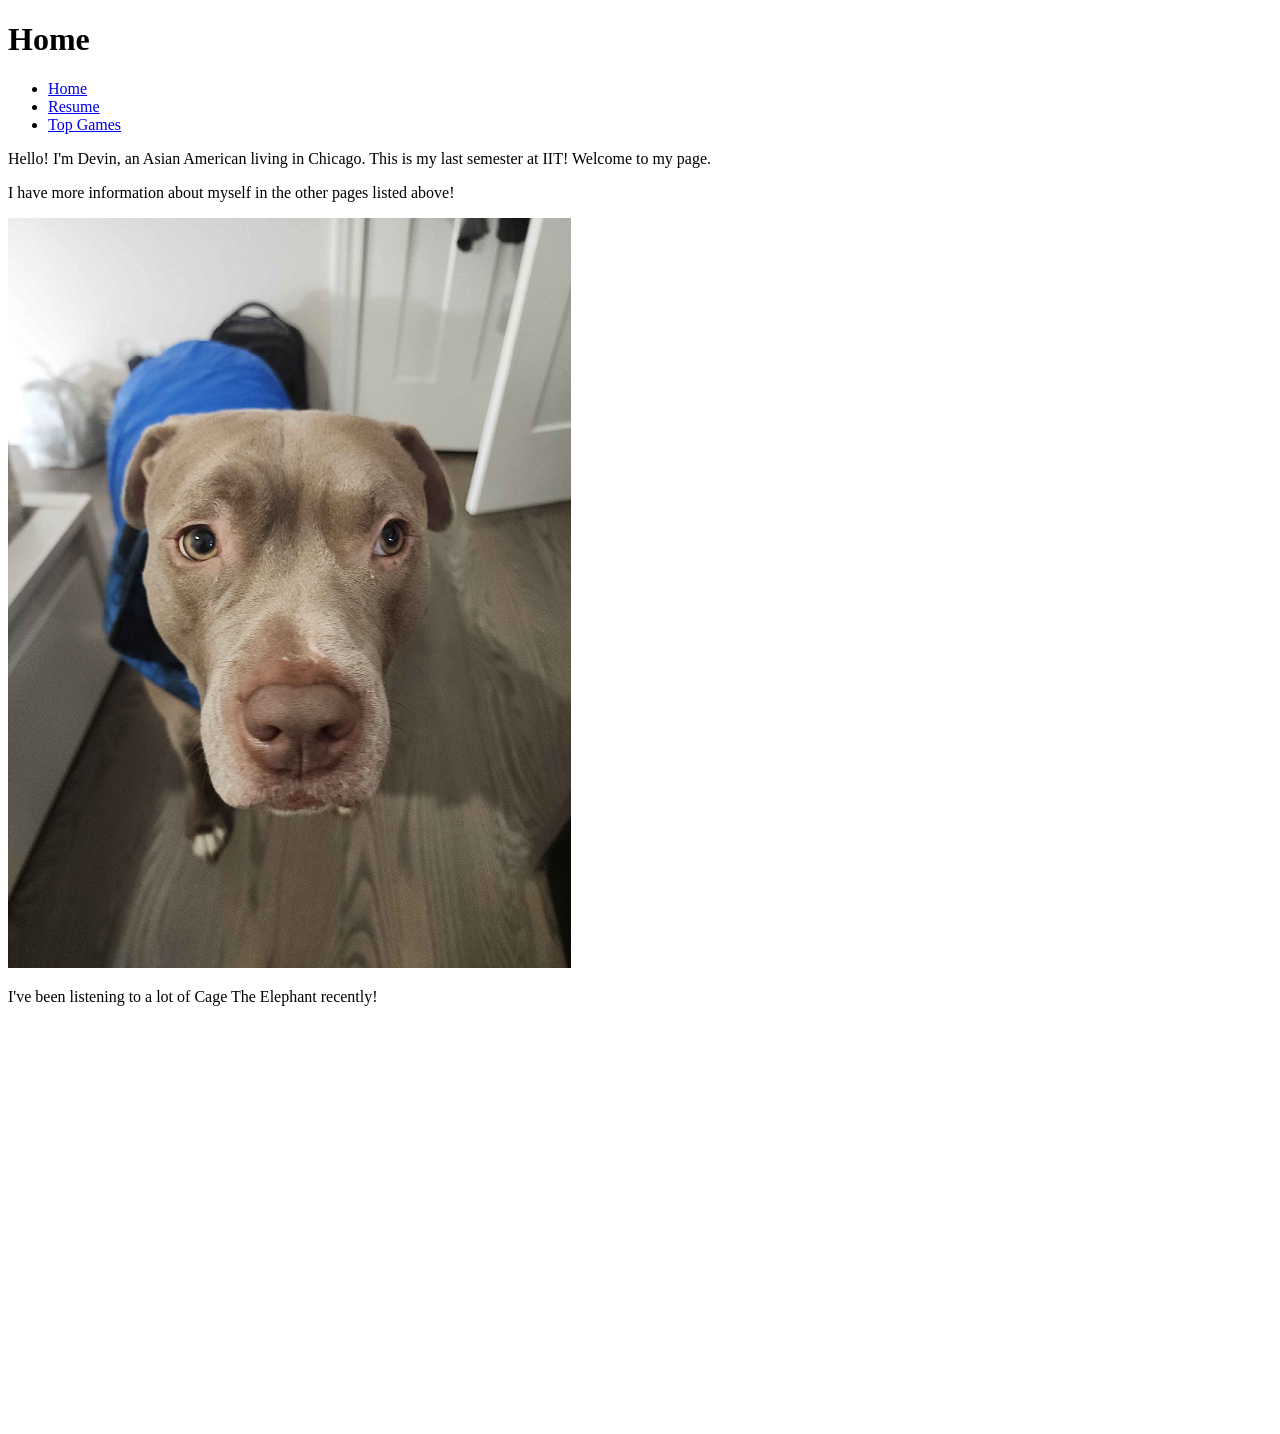
==== index.html @ 2a749709 "home page changed to index" ====
<!DOCTYPE html>
<html lang="en">

<head>
  <meta charset="utf-8">
  <title>Home</title>
</head>

<body>
  <header>
    <h1>Home</h1>
  </header>

  <nav id="main-nav">
    <ul id="navigation">
      <li><a href="index.html">Home</a></li>
		  <li><a href="resume.html">Resume</a></li>
			<li><a href="games.html">Top Games</a></li>
    </ul>

  </nav>

  <main>
    <p>Hello! I'm Devin, an Asian American living in Chicago. This is my last semester at IIT! Welcome to my page.</p>
    <p>I have more information about myself in the other pages listed above!</p>

    <img class="image" src="images/dog.png" alt="my dog">

    <p>I've been listening to a lot of Cage The Elephant recently!</p>

    <iframe width="400" height="400" src="https://www.youtube.com/embed/e2Z0sON2UPc" frameborder="0" allowfullscreen></iframe>
  </main>
  
</body>

</html>
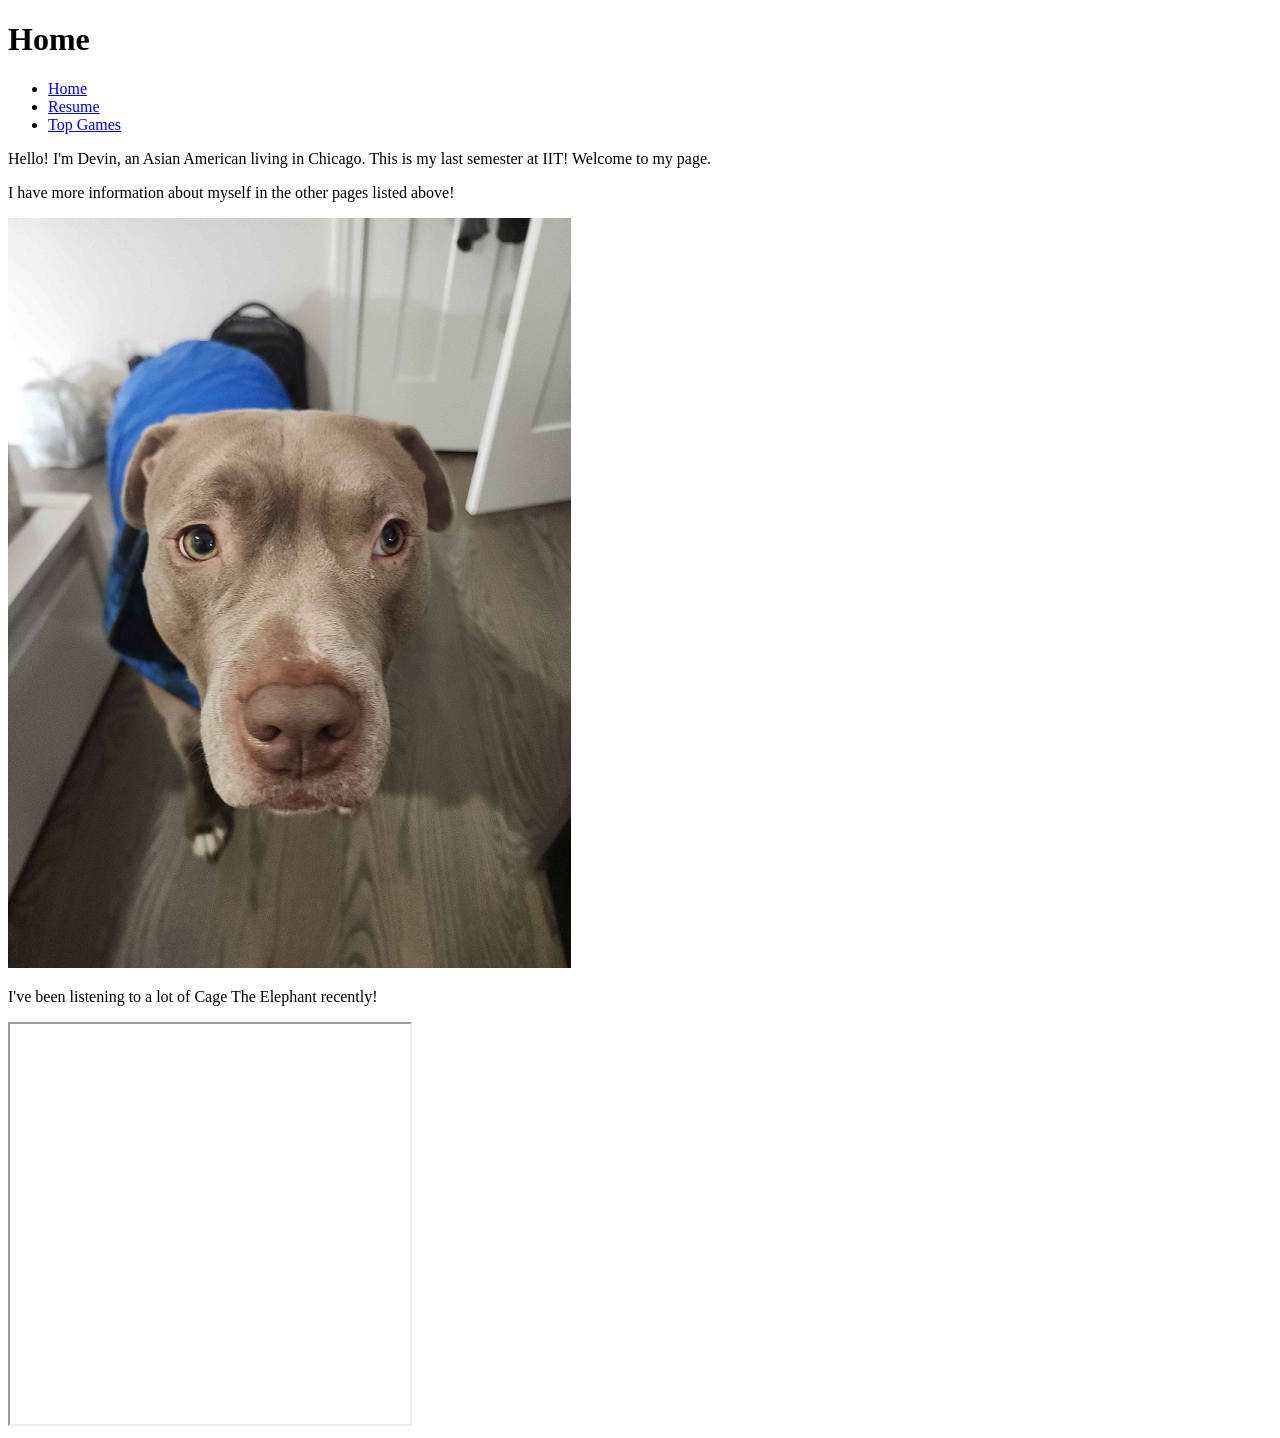
==== commit 1c474f53: "frameborder and fullscreen removed from youtube link" ====
--- a/index.html
+++ b/index.html
@@ -28,7 +28,7 @@
 
     <p>I've been listening to a lot of Cage The Elephant recently!</p>
 
-    <iframe width="400" height="400" src="https://www.youtube.com/embed/e2Z0sON2UPc" frameborder="0" allowfullscreen></iframe>
+    <iframe width="400" height="400" src="https://www.youtube.com/embed/e2Z0sON2UPc"></iframe>
   </main>
   
 </body>
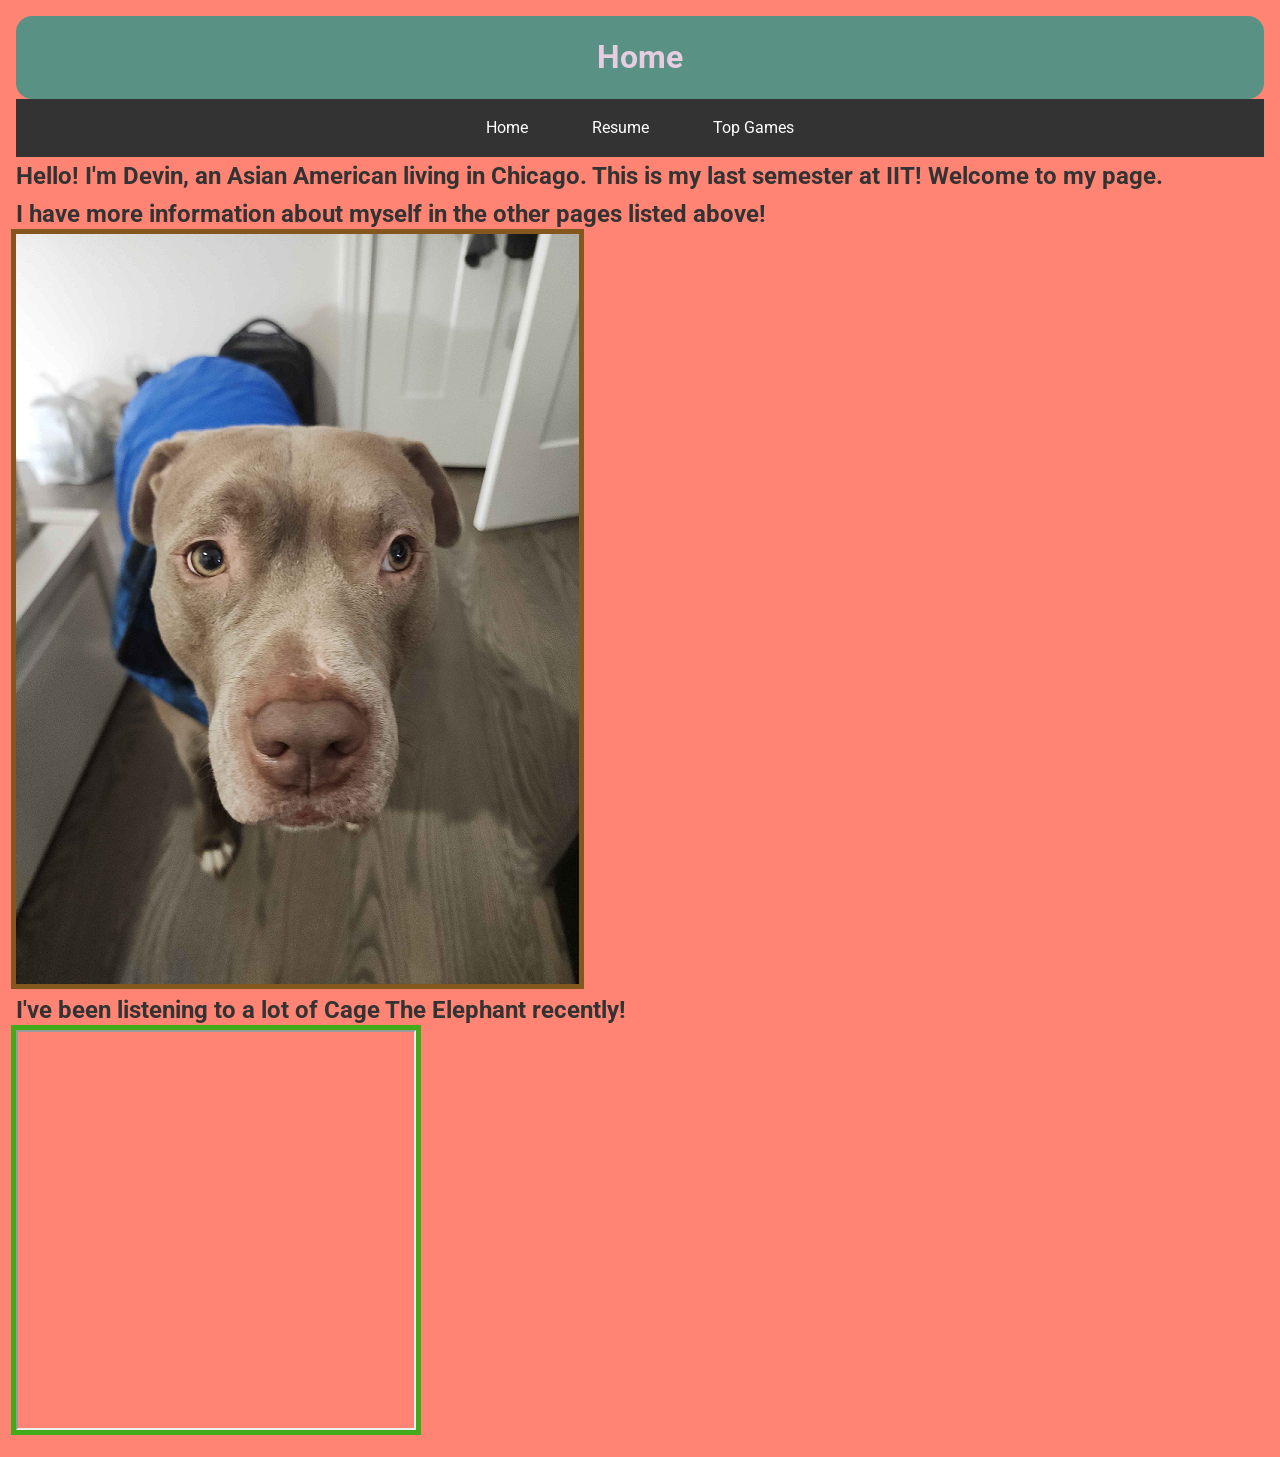
==== commit 13ed3e54: "changed some paragraphs to h2" ====
--- a/index.html
+++ b/index.html
@@ -1,36 +1,31 @@
 <!DOCTYPE html>
 <html lang="en">
+  <head>
+    <meta charset="utf-8">
+    <title>Home</title>
+    <link rel="stylesheet" href="css/reset.css">
+    <link rel="stylesheet" href="css/styles.css">
+  </head>
 
-<head>
-  <meta charset="utf-8">
-  <title>Home</title>
-</head>
-
-<body>
-  <header>
-    <h1>Home</h1>
-  </header>
-
-  <nav id="main-nav">
-    <ul id="navigation">
-      <li><a href="index.html">Home</a></li>
-		  <li><a href="resume.html">Resume</a></li>
-			<li><a href="games.html">Top Games</a></li>
-    </ul>
-
-  </nav>
-
-  <main>
-    <p>Hello! I'm Devin, an Asian American living in Chicago. This is my last semester at IIT! Welcome to my page.</p>
-    <p>I have more information about myself in the other pages listed above!</p>
-
-    <img class="image" src="images/dog.png" alt="my dog">
-
-    <p>I've been listening to a lot of Cage The Elephant recently!</p>
-
-    <iframe width="400" height="400" src="https://www.youtube.com/embed/e2Z0sON2UPc"></iframe>
-  </main>
-  
-</body>
-
+  <body class="index">
+    <header>
+      <h1>Home</h1>
+    </header>
+    <nav id="main-nav">
+      <ul id="navigation">
+        <li><a href="index.html">Home</a></li>
+        <li><a href="resume.html">Resume</a></li>
+        <li><a href="games.html">Top Games</a></li>
+      </ul>
+    </nav>
+    <main>
+      <section id="introduction">
+        <h2>Hello! I'm Devin, an Asian American living in Chicago. This is my last semester at IIT! Welcome to my page.</p>
+        <h2>I have more information about myself in the other pages listed above!</p>
+      </section>
+      <img class="image" src="images/dog.png" alt="my dog">
+      <h2>I've been listening to a lot of Cage The Elephant recently!</p>
+      <iframe width="400" height="400" src="https://www.youtube.com/embed/e2Z0sON2UPc"></iframe>
+    </main>
+  </body>
 </html>
--- a/css/styles.css
+++ b/css/styles.css
@@ -0,0 +1,119 @@
+@import url('https://fonts.googleapis.com/css2?family=Roboto:wght@400;700&display=swap');
+
+body {
+  font-family: 'Roboto', sans-serif; /* imported font */
+  line-height: 1.6;
+}
+
+
+/* navigation bar (universal) */
+nav ul {
+  list-style-type: none; 
+  padding: 0;
+}
+
+nav {
+  background-color: #333;
+}
+
+nav ul {
+  display: flex;
+  justify-content: center;
+  align-items: center;
+}
+
+nav ul li {
+  margin: 0 1rem;
+}
+
+nav ul li a {
+  color: white;
+  text-decoration: none;
+  padding: 1rem;
+  display: block;
+}
+
+nav ul li a:hover {
+  background-color: #555;
+}
+
+/* body (universal) */
+
+h1 {
+  background-color: #599284;
+  color: #e6cde1;
+  text-align: center;
+  padding: 1rem;
+  border-radius: 1rem;
+}
+
+/* index */
+.index {
+  background-color: #ff8473;
+  color: #333;
+  padding: 1rem;
+}
+
+.index body {
+  font-family: 'Georgia', sans-serif; /* native font */
+}
+
+.index img {
+  outline: 5px solid #83571e;
+}
+
+.index iframe {
+  outline: 5px solid #43aa1a;
+}
+
+/* resume */
+.resume {
+  background-color: #569ddf;
+  color: #444;
+  padding: 2rem;
+  width: 90%; /* fluid width for layout*/
+}
+
+.resume h1 {
+  background-color: #a09e49;
+  color: #e6cde1;
+  text-align: center;
+  padding: 2rem;
+  border-radius: 1rem;
+}
+
+.resume img {
+  outline: 5px solid #832d1e;
+}
+
+.resume #interests {
+  background-color: #1e4637;
+  color: #e6cde1;
+}
+
+/* games */
+.games {
+  background-color: #e4c68f;
+  color: #555;
+  padding: 2rem;
+  width: 960px; /* fixed width for layout */
+  margin: 0 auto;
+}
+
+.games h1 {
+  background-color: #c470b2;
+  color: #e6cde1;
+  text-align: center;
+  padding: 2rem;
+  border-radius: 1rem;
+}
+
+.games img {
+  outline: 5px solid #89b83e;
+}
+
+.games h2 {
+  background-color: #c470b2;
+  color: #e6cde1;
+}
+
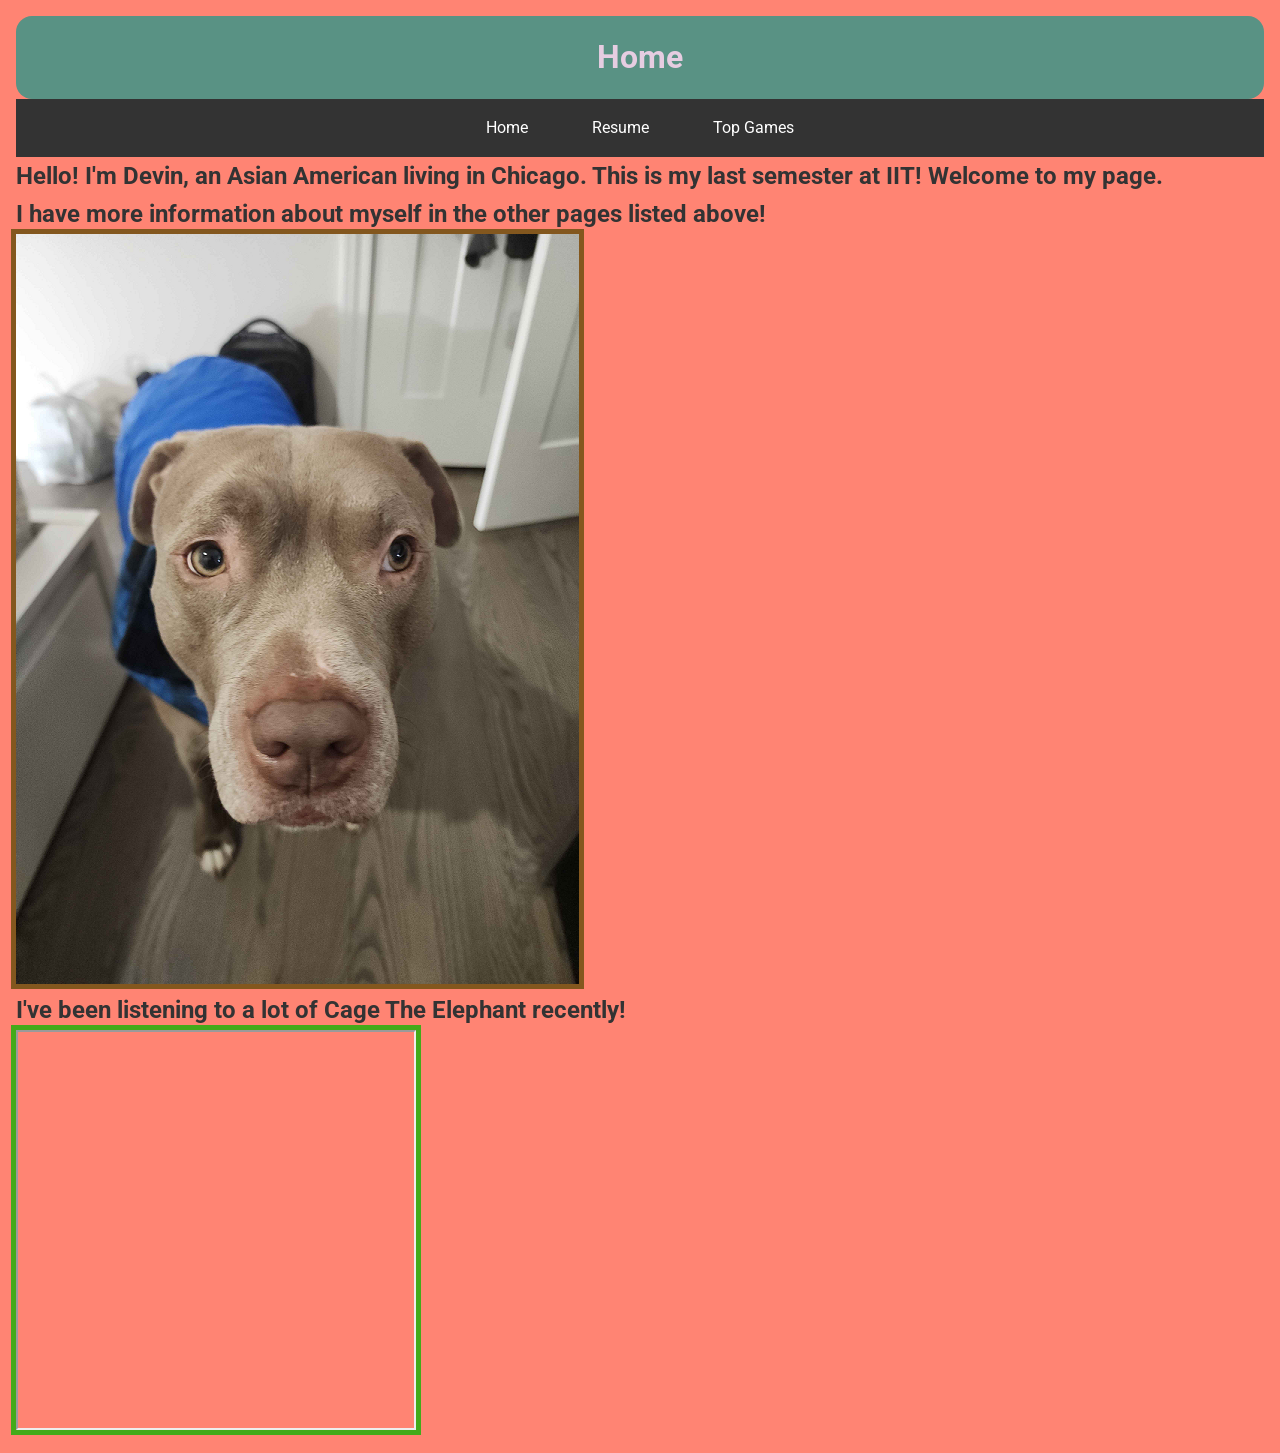
==== commit a5a8443e: "fixing some typos" ====
--- a/index.html
+++ b/index.html
@@ -20,11 +20,11 @@
     </nav>
     <main>
       <section id="introduction">
-        <h2>Hello! I'm Devin, an Asian American living in Chicago. This is my last semester at IIT! Welcome to my page.</p>
-        <h2>I have more information about myself in the other pages listed above!</p>
+        <h2>Hello! I'm Devin, an Asian American living in Chicago. This is my last semester at IIT! Welcome to my page.</h2>
+        <h2>I have more information about myself in the other pages listed above!</h2>
       </section>
       <img class="image" src="images/dog.png" alt="my dog">
-      <h2>I've been listening to a lot of Cage The Elephant recently!</p>
+      <h2>I've been listening to a lot of Cage The Elephant recently!</h2>
       <iframe width="400" height="400" src="https://www.youtube.com/embed/e2Z0sON2UPc"></iframe>
     </main>
   </body>
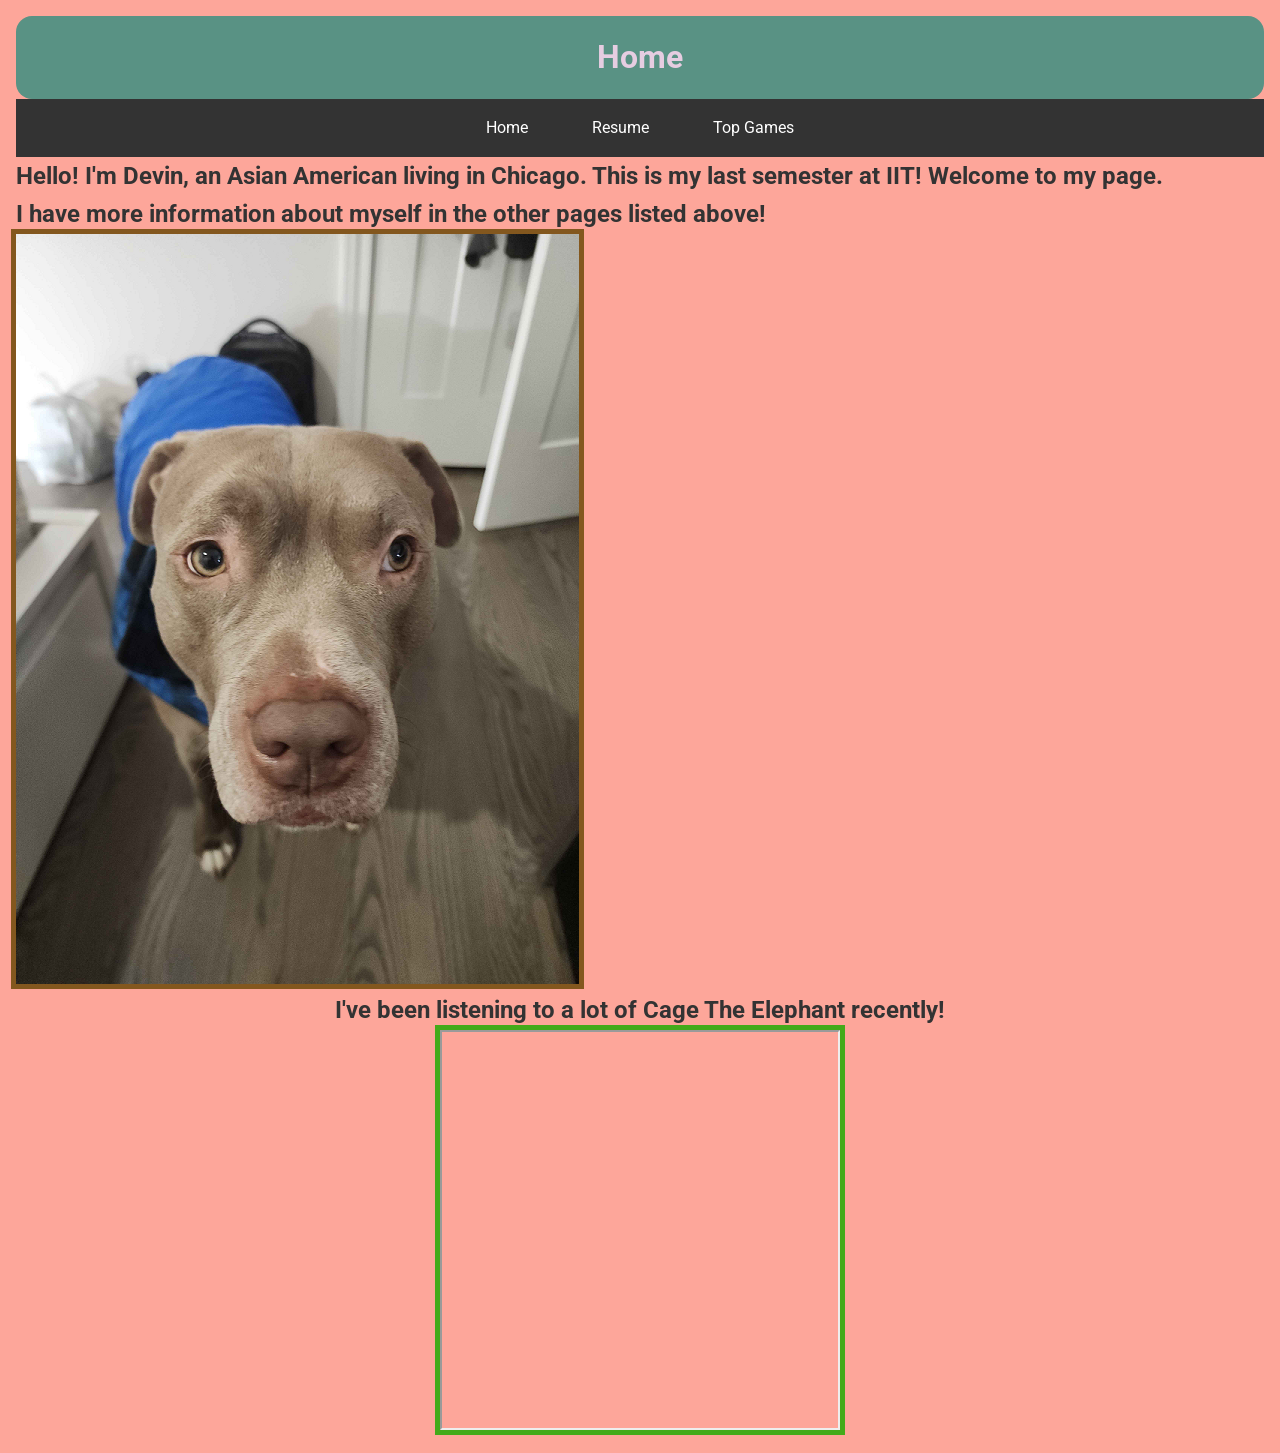
==== commit 1660f375: "added video section to index and centered video section in css" ====
--- a/index.html
+++ b/index.html
@@ -24,8 +24,10 @@
         <h2>I have more information about myself in the other pages listed above!</h2>
       </section>
       <img class="image" src="images/dog.png" alt="my dog">
-      <h2>I've been listening to a lot of Cage The Elephant recently!</h2>
+      <section id ="video">
+        <h2>I've been listening to a lot of Cage The Elephant recently!</h2>
       <iframe width="400" height="400" src="https://www.youtube.com/embed/e2Z0sON2UPc"></iframe>
+      </section>
     </main>
   </body>
 </html>
--- a/css/styles.css
+++ b/css/styles.css
@@ -1,7 +1,7 @@
 @import url('https://fonts.googleapis.com/css2?family=Roboto:wght@400;700&display=swap');
 
 body {
-  font-family: 'Roboto', sans-serif; /* imported font */
+  font-family: 'Roboto', Arial, Helvetica, sans-serif; /* imported, backup fonts */
   line-height: 1.6;
 }
 
@@ -49,7 +49,7 @@
 
 /* index */
 .index {
-  background-color: #ff8473;
+  background-color: #fda69a;
   color: #333;
   padding: 1rem;
 }
@@ -63,12 +63,16 @@
 }
 
 .index iframe {
-  outline: 5px solid #43aa1a;
+  outline: 5px solid #43aa1a; /* youtube link */
+}
+
+.index #video {
+  text-align: center;
 }
 
 /* resume */
 .resume {
-  background-color: #569ddf;
+  background-color: #8cbbe7;
   color: #444;
   padding: 2rem;
   width: 90%; /* fluid width for layout*/
@@ -86,9 +90,23 @@
   outline: 5px solid #832d1e;
 }
 
+.resume #education {
+  background-color: #286337;
+  color: #e6cde1;
+}
+
 .resume #interests {
   background-color: #1e4637;
   color: #e6cde1;
+}
+
+.resume #work {
+  background-color: #274466;
+  color: #e6cde1;
+}
+
+.resume p {
+  font-weight: bold;
 }
 
 /* games */
@@ -110,6 +128,7 @@
 
 .games img {
   outline: 5px solid #89b83e;
+  text-align: center;
 }
 
 .games h2 {
@@ -117,3 +136,9 @@
   color: #e6cde1;
 }
 
+.games #games ul {
+  background-color: #c790d8;
+  color: #ffffff;
+}
+
+
